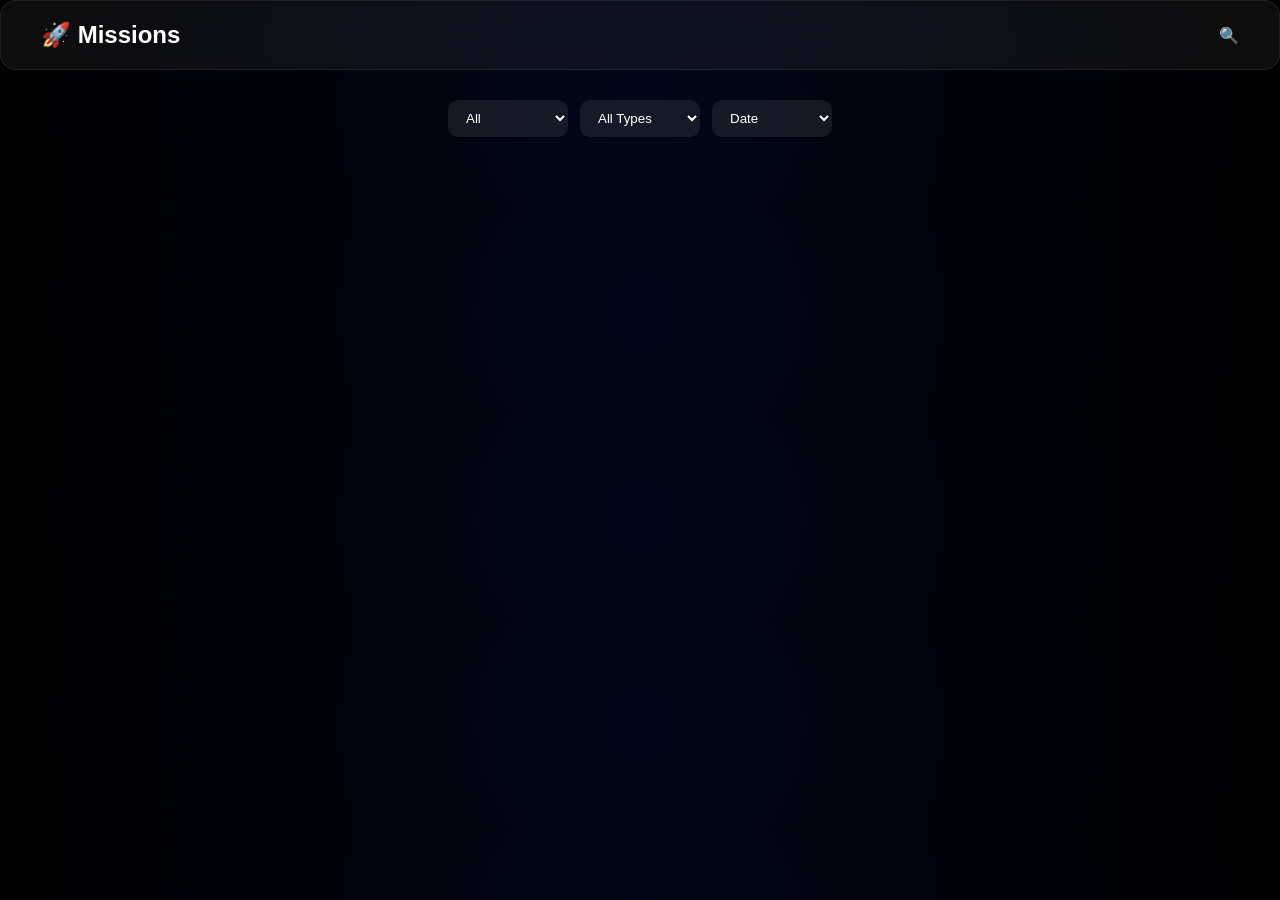
==== missions.html @ 64665ffa "comment" ====
<!DOCTYPE html>
<html>
<head>
  <title>Missions</title>
  <link rel="stylesheet" href="css/style.css">
</head>
<body>

<nav class="navbar glass">
  <h2>🚀 Missions</h2>

  <div class="search-container">
    <span id="searchIcon">🔍</span>
    <input id="search">
  </div>
</nav>

<div class="controls">
  <select id="filter">
    <option value="all">All</option>
    <option value="success">Success</option>
    <option value="fail">Fail</option>
  </select>

  <select id="typeFilter">
    <option value="all">All Types</option>
    <option value="satellite">Satellite</option>
    <option value="crew">Crew</option>
    <option value="cargo">Cargo</option>
    <option value="other">Other</option>
  </select>

  <select id="sort">
    <option value="date">Date</option>
    <option value="name">Name</option>
  </select>
</div>

<section id="missions" class="grid"></section>

<div id="toast" class="toast">Added to Favorites ⭐</div>

<script src="js/api.js"></script>
<script src="js/ui.js"></script>
<script src="js/app.js"></script>

</body>
</html>
---- css/style.css ----
/* RESET */
* {
  margin: 0;
  padding: 0;
  box-sizing: border-box;
  font-family: "Segoe UI", sans-serif;
}

body {
  background: radial-gradient(circle at top, #0f172a, #020617);
  color: white;
  background: radial-gradient(circle at center, #020617, #000);
  overflow-x: hidden;
}

/* NAVBAR */
.navbar {
  display: flex;
  justify-content: space-between;
  align-items: center;
  padding: 20px 40px;
}

.navbar a {
  color: white;
  text-decoration: none;
  margin-left: 20px;
  opacity: 0.8;
}

.navbar a:hover {
  opacity: 1;
}

/* GLASS EFFECT */
.glass {
  background: rgba(255,255,255,0.05);
  backdrop-filter: blur(12px);
  border-radius: 16px;
  border: 1px solid rgba(255,255,255,0.08);
}

/* HERO */
.hero {
  text-align: center;
  margin-top: 100px;
  padding: 0 20px;
}

.hero h1 {
  font-size: 48px;
  line-height: 1.2;
}

.hero span {
  background: linear-gradient(45deg,#00c6ff,#0072ff);
  -webkit-background-clip: text;
  color: transparent;
}

.btn {
  margin-top: 20px;
  display: inline-block;
  padding: 12px 28px;
  border-radius: 30px;
  background: linear-gradient(45deg,#00c6ff,#0072ff);
  text-decoration: none;
  color: white;
  box-shadow: 0 0 20px rgba(0,150,255,0.5);
}

/* CONTROLS */
.controls {
  display: flex;
  justify-content: center;
  gap: 12px;
  margin: 30px 0;
  flex-wrap: wrap; /* IMPORTANT */
  padding: 0 10px;
}

select, input {
  padding: 10px 14px;
  border-radius: 10px;
  border: none;
  background: rgba(255,255,255,0.08);
  color: white;
  min-width: 120px;
}

/* GRID */
.grid {
  display: grid;
  grid-template-columns: repeat(auto-fit, minmax(260px, 280px));
  justify-content: center;
  gap: 25px;
  padding: 20px;
}

/* CARD */
.card {
  background: rgba(255,255,255,0.04);
  border-radius: 16px;
  padding: 16px;
  transition: 0.35s ease;
  border: 1px solid rgba(255,255,255,0.06);
  width: 100%;
}

.card img {
  width: 100%;
  border-radius: 12px;
  margin-bottom: 10px;
}

.card h3 {
  font-size: 18px;
}

.card p {
  font-size: 13px;
  opacity: 0.7;
}

/* TYPE TAG */
.type {
  display: inline-block;
  margin-top: 6px;
  padding: 4px 10px;
  font-size: 11px;
  border-radius: 20px;
  background: rgba(0,150,255,0.2);
}

/* BUTTONS */
.card-buttons {
  margin-top: 10px;
  display: flex;
  justify-content: space-between;
  flex-wrap: wrap;
  gap: 6px;
}

.card button,
.card a {
  font-size: 12px;
  padding: 6px 12px;
  border-radius: 20px;
  border: none;
  cursor: pointer;
  text-decoration: none;
}

.card button {
  background: linear-gradient(45deg,#00c6ff,#0072ff);
  color: white;
}

.card a {
  background: rgba(255,255,255,0.1);
  color: white;
}

/* HOVER EFFECT */
.card:hover {
  transform: translateY(-8px) scale(1.02);
  box-shadow: 0 0 35px rgba(0,150,255,0.3);
}

/* FAVORITES */
#favorites {
  margin-top: 30px;
}

/* ---------------- RESPONSIVE ---------------- */

/* TABLET */
@media (max-width: 1024px) {
  .navbar {
    padding: 15px 20px;
  }

  .hero h1 {
    font-size: 38px;
  }

  .grid {
    gap: 20px;
  }
}

/* MOBILE */
@media (max-width: 768px) {
  .navbar {
    flex-direction: column;
    gap: 10px;
    text-align: center;
  }

  .navbar div {
    display: flex;
    gap: 10px;
  }

  .hero {
    margin-top: 60px;
  }

  .hero h1 {
    font-size: 28px;
  }

  .btn {
    padding: 10px 20px;
    font-size: 14px;
  }

  select, input {
    width: 100%;
    max-width: 250px;
  }
}

/* SMALL MOBILE */
@media (max-width: 480px) {
  .hero h1 {
    font-size: 24px;
  }

  .card {
    padding: 12px;
  }

  .card h3 {
    font-size: 16px;
  }
}
/* KEEP YOUR OLD DESIGN — only additions below */

/* SEARCH EXPAND */
.search-container {
  position: relative;
  display: flex;
  align-items: center;
}

#searchIcon {
  cursor: pointer;
}

#search {
  position: absolute;
  right: 0;
  width: 0;
  opacity: 0;
  transition: 0.3s;
}

#search.active {
  width: 180px;
  opacity: 1;
  padding: 8px;
  background: rgba(255,255,255,0.1);
  border-radius: 10px;
}

/* TOAST */
.toast {
  position: fixed;
  bottom: 20px;
  right: 20px;
  background: cyan;
  color: black;
  padding: 12px;
  border-radius: 10px;
  opacity: 0;
  transition: 0.3s;
}

.toast.show {
  opacity: 1;
}

/* MOBILE FIX */
@media (max-width: 768px) {
  .grid {
    grid-template-columns: 1fr;
  }

  .controls {
    flex-direction: column;
  }
}
.card button:nth-child(1) {
  background: linear-gradient(45deg,#00c6ff,#0072ff);
}

.card button:nth-child(2) {
  background: linear-gradient(45deg,#ff4d4d,#ff0000);
}

/* ===== STARFIELD CONTAINER ===== */
.starfield {
  position: fixed;
  top: 0;
  left: 0;
  width: 100%;
  height: 100%;
  z-index: -1;
  overflow: hidden;
}

/* ===== STARFIELD CLEAN VERSION ===== */

.layer {
  position: absolute;
  width: 200%;
  height: 200%;
  background-repeat: repeat;
  animation: moveStars linear infinite;
}

/* FEW SMALL STARS */
.layer:nth-child(1) {
  background-image: radial-gradient(white 1px, transparent 1px);
  background-size: 100px 100px; /* BIG spacing */
  animation-duration: 50s;
  opacity: 0.4;
}

/* VERY FEW MEDIUM STARS */
.layer:nth-child(2) {
  background-image: radial-gradient(#00c6ff 1.5px, transparent 1.5px);
  background-size: 80px 80px;
  animation-duration: 300s;
  opacity: 0.3;
}

/* RARE BIG STARS */
.layer:nth-child(3) {
  background-image: radial-gradient(#0072ff 2px, transparent 2px);
  background-size: 120px 120px;
  animation-duration: 100s;
  opacity: 0.2;
}
/* ===== ANIMATION ===== */
@keyframes moveStars {
  from {
    transform: translateY(0);
  }
  to {
    transform: translateY(-50%);
  }
}
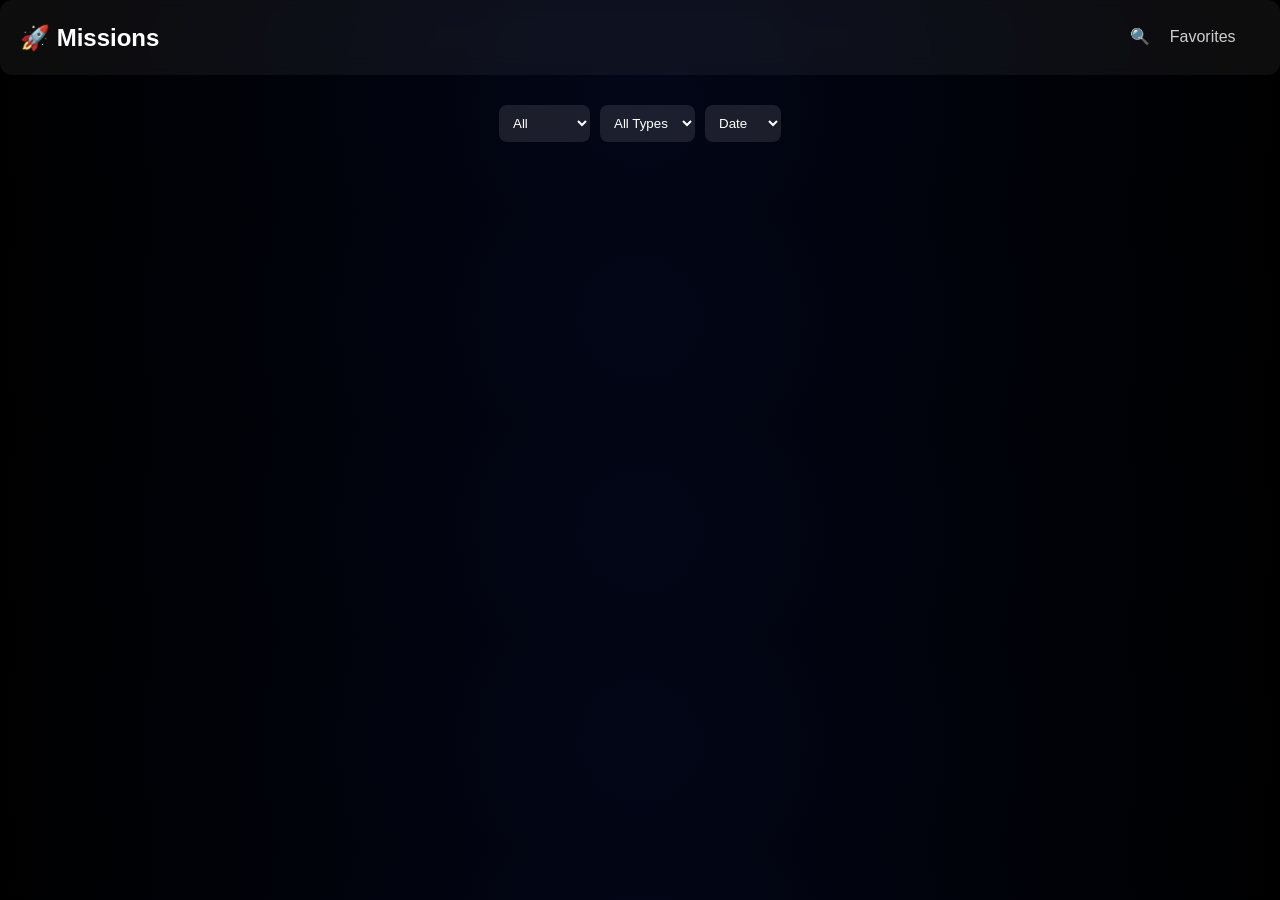
==== commit e6442455: "remove api.js from tracking" ====
--- a/missions.html
+++ b/missions.html
@@ -11,6 +11,7 @@
 
   <div class="search-container">
     <span id="searchIcon">🔍</span>
+    <a href="favorites.html">Favorites</a>
     <input id="search">
   </div>
 </nav>
--- a/css/style.css
+++ b/css/style.css
@@ -1,4 +1,4 @@
-/* RESET */
+/* ===== RESET ===== */
 * {
   margin: 0;
   padding: 0;
@@ -7,24 +7,23 @@
 }
 
 body {
-  background: radial-gradient(circle at top, #0f172a, #020617);
-  color: white;
   background: radial-gradient(circle at center, #020617, #000);
+  color: white;
   overflow-x: hidden;
 }
 
-/* NAVBAR */
+/* ===== NAVBAR ===== */
 .navbar {
   display: flex;
   justify-content: space-between;
   align-items: center;
-  padding: 20px 40px;
+  padding: 20px;
 }
 
 .navbar a {
   color: white;
   text-decoration: none;
-  margin-left: 20px;
+  margin-left: 15px;
   opacity: 0.8;
 }
 
@@ -32,15 +31,14 @@
   opacity: 1;
 }
 
-/* GLASS EFFECT */
+/* ===== GLASS EFFECT ===== */
 .glass {
   background: rgba(255,255,255,0.05);
-  backdrop-filter: blur(12px);
-  border-radius: 16px;
-  border: 1px solid rgba(255,255,255,0.08);
-}
-
-/* HERO */
+  backdrop-filter: blur(10px);
+  border-radius: 12px;
+}
+
+/* ===== HERO ===== */
 .hero {
   text-align: center;
   margin-top: 100px;
@@ -49,7 +47,6 @@
 
 .hero h1 {
   font-size: 48px;
-  line-height: 1.2;
 }
 
 .hero span {
@@ -58,248 +55,133 @@
   color: transparent;
 }
 
+/* ===== BUTTON ===== */
 .btn {
   margin-top: 20px;
   display: inline-block;
-  padding: 12px 28px;
-  border-radius: 30px;
+  padding: 12px 25px;
+  border-radius: 25px;
   background: linear-gradient(45deg,#00c6ff,#0072ff);
+  color: white;
   text-decoration: none;
-  color: white;
-  box-shadow: 0 0 20px rgba(0,150,255,0.5);
-}
-
-/* CONTROLS */
+}
+
+/* ===== CONTROLS ===== */
 .controls {
   display: flex;
   justify-content: center;
-  gap: 12px;
+  gap: 10px;
   margin: 30px 0;
-  flex-wrap: wrap; /* IMPORTANT */
-  padding: 0 10px;
+  flex-wrap: wrap;
 }
 
 select, input {
-  padding: 10px 14px;
-  border-radius: 10px;
+  padding: 10px;
+  border-radius: 8px;
   border: none;
-  background: rgba(255,255,255,0.08);
-  color: white;
-  min-width: 120px;
-}
-
-/* GRID */
+  background: rgba(255,255,255,0.1);
+  color: white;
+}
+
+/* ===== GRID ===== */
 .grid {
   display: grid;
   grid-template-columns: repeat(auto-fit, minmax(260px, 280px));
   justify-content: center;
-  gap: 25px;
+  gap: 20px;
   padding: 20px;
 }
 
-/* CARD */
+/* ===== CARD ===== */
 .card {
-  background: rgba(255,255,255,0.04);
-  border-radius: 16px;
-  padding: 16px;
-  transition: 0.35s ease;
-  border: 1px solid rgba(255,255,255,0.06);
-  width: 100%;
+  background: rgba(255,255,255,0.05);
+  padding: 15px;
+  border-radius: 12px;
+  transition: 0.3s;
 }
 
 .card img {
   width: 100%;
-  border-radius: 12px;
-  margin-bottom: 10px;
-}
-
-.card h3 {
-  font-size: 18px;
-}
-
-.card p {
-  font-size: 13px;
-  opacity: 0.7;
-}
-
-/* TYPE TAG */
+  border-radius: 10px;
+}
+
+.card:hover {
+  transform: translateY(-6px);
+}
+
+/* ===== TYPE TAG ===== */
 .type {
-  display: inline-block;
-  margin-top: 6px;
-  padding: 4px 10px;
-  font-size: 11px;
-  border-radius: 20px;
+  font-size: 12px;
+  margin-top: 5px;
+  padding: 3px 8px;
+  border-radius: 10px;
   background: rgba(0,150,255,0.2);
 }
 
-/* BUTTONS */
+/* ===== CARD BUTTONS ===== */
 .card-buttons {
   margin-top: 10px;
   display: flex;
-  justify-content: space-between;
+  gap: 5px;
   flex-wrap: wrap;
-  gap: 6px;
 }
 
 .card button,
 .card a {
+  padding: 6px 10px;
+  border-radius: 15px;
+  border: none;
   font-size: 12px;
-  padding: 6px 12px;
-  border-radius: 20px;
-  border: none;
+  text-decoration: none;
   cursor: pointer;
-  text-decoration: none;
 }
 
 .card button {
-  background: linear-gradient(45deg,#00c6ff,#0072ff);
+  background: #0072ff;
   color: white;
 }
 
 .card a {
-  background: rgba(255,255,255,0.1);
-  color: white;
-}
-
-/* HOVER EFFECT */
-.card:hover {
-  transform: translateY(-8px) scale(1.02);
-  box-shadow: 0 0 35px rgba(0,150,255,0.3);
-}
-
-/* FAVORITES */
-#favorites {
-  margin-top: 30px;
-}
-
-/* ---------------- RESPONSIVE ---------------- */
-
-/* TABLET */
-@media (max-width: 1024px) {
-  .navbar {
-    padding: 15px 20px;
-  }
-
-  .hero h1 {
-    font-size: 38px;
-  }
-
-  .grid {
-    gap: 20px;
-  }
-}
-
-/* MOBILE */
-@media (max-width: 768px) {
-  .navbar {
-    flex-direction: column;
-    gap: 10px;
-    text-align: center;
-  }
-
-  .navbar div {
-    display: flex;
-    gap: 10px;
-  }
-
-  .hero {
-    margin-top: 60px;
-  }
-
-  .hero h1 {
-    font-size: 28px;
-  }
-
-  .btn {
-    padding: 10px 20px;
-    font-size: 14px;
-  }
-
-  select, input {
-    width: 100%;
-    max-width: 250px;
-  }
-}
-
-/* SMALL MOBILE */
-@media (max-width: 480px) {
-  .hero h1 {
-    font-size: 24px;
-  }
-
-  .card {
-    padding: 12px;
-  }
-
-  .card h3 {
-    font-size: 16px;
-  }
-}
-/* KEEP YOUR OLD DESIGN — only additions below */
-
-/* SEARCH EXPAND */
+  background: rgba(255,255,255,0.2);
+  color: white;
+}
+
+/* ===== SEARCH ===== */
 .search-container {
   position: relative;
-  display: flex;
-  align-items: center;
-}
-
-#searchIcon {
-  cursor: pointer;
 }
 
 #search {
-  position: absolute;
-  right: 0;
   width: 0;
   opacity: 0;
   transition: 0.3s;
 }
 
 #search.active {
-  width: 180px;
+  width: 150px;
   opacity: 1;
   padding: 8px;
   background: rgba(255,255,255,0.1);
-  border-radius: 10px;
-}
-
-/* TOAST */
+  border-radius: 8px;
+}
+
+/* ===== TOAST ===== */
 .toast {
   position: fixed;
   bottom: 20px;
   right: 20px;
-  background: cyan;
+  background: #00c6ff;
   color: black;
-  padding: 12px;
-  border-radius: 10px;
+  padding: 10px;
+  border-radius: 8px;
   opacity: 0;
-  transition: 0.3s;
 }
 
 .toast.show {
   opacity: 1;
 }
 
-/* MOBILE FIX */
-@media (max-width: 768px) {
-  .grid {
-    grid-template-columns: 1fr;
-  }
-
-  .controls {
-    flex-direction: column;
-  }
-}
-.card button:nth-child(1) {
-  background: linear-gradient(45deg,#00c6ff,#0072ff);
-}
-
-.card button:nth-child(2) {
-  background: linear-gradient(45deg,#ff4d4d,#ff0000);
-}
-
-/* ===== STARFIELD CONTAINER ===== */
+/* ===== STARFIELD ===== */
 .starfield {
   position: fixed;
   top: 0;
@@ -307,11 +189,9 @@
   width: 100%;
   height: 100%;
   z-index: -1;
-  overflow: hidden;
-}
-
-/* ===== STARFIELD CLEAN VERSION ===== */
-
+}
+
+/* STAR LAYERS */
 .layer {
   position: absolute;
   width: 200%;
@@ -320,35 +200,53 @@
   animation: moveStars linear infinite;
 }
 
-/* FEW SMALL STARS */
+/* SMALL STARS */
 .layer:nth-child(1) {
   background-image: radial-gradient(white 1px, transparent 1px);
-  background-size: 100px 100px; /* BIG spacing */
-  animation-duration: 50s;
+  background-size: 100px 100px;
+  animation-duration: 120s;
   opacity: 0.4;
 }
 
-/* VERY FEW MEDIUM STARS */
+/* MEDIUM STARS */
 .layer:nth-child(2) {
-  background-image: radial-gradient(#00c6ff 1.5px, transparent 1.5px);
-  background-size: 80px 80px;
-  animation-duration: 300s;
+  background-image: radial-gradient(#00c6ff 1px, transparent 1px);
+  background-size: 150px 150px;
+  animation-duration: 200s;
   opacity: 0.3;
 }
 
-/* RARE BIG STARS */
+/* BIG STARS */
 .layer:nth-child(3) {
   background-image: radial-gradient(#0072ff 2px, transparent 2px);
-  background-size: 120px 120px;
-  animation-duration: 100s;
+  background-size: 220px 220px;
+  animation-duration: 300s;
   opacity: 0.2;
 }
-/* ===== ANIMATION ===== */
+
+/* ANIMATION */
 @keyframes moveStars {
-  from {
-    transform: translateY(0);
-  }
-  to {
-    transform: translateY(-50%);
+  from { transform: translateY(0); }
+  to { transform: translateY(-50%); }
+}
+
+/* ===== RESPONSIVE ===== */
+@media (max-width: 768px) {
+  .navbar {
+    flex-direction: column;
+    gap: 10px;
+  }
+
+  .hero h1 {
+    font-size: 28px;
+  }
+
+  .grid {
+    grid-template-columns: 1fr;
+  }
+
+  .controls {
+    flex-direction: column;
+    align-items: center;
   }
 }
